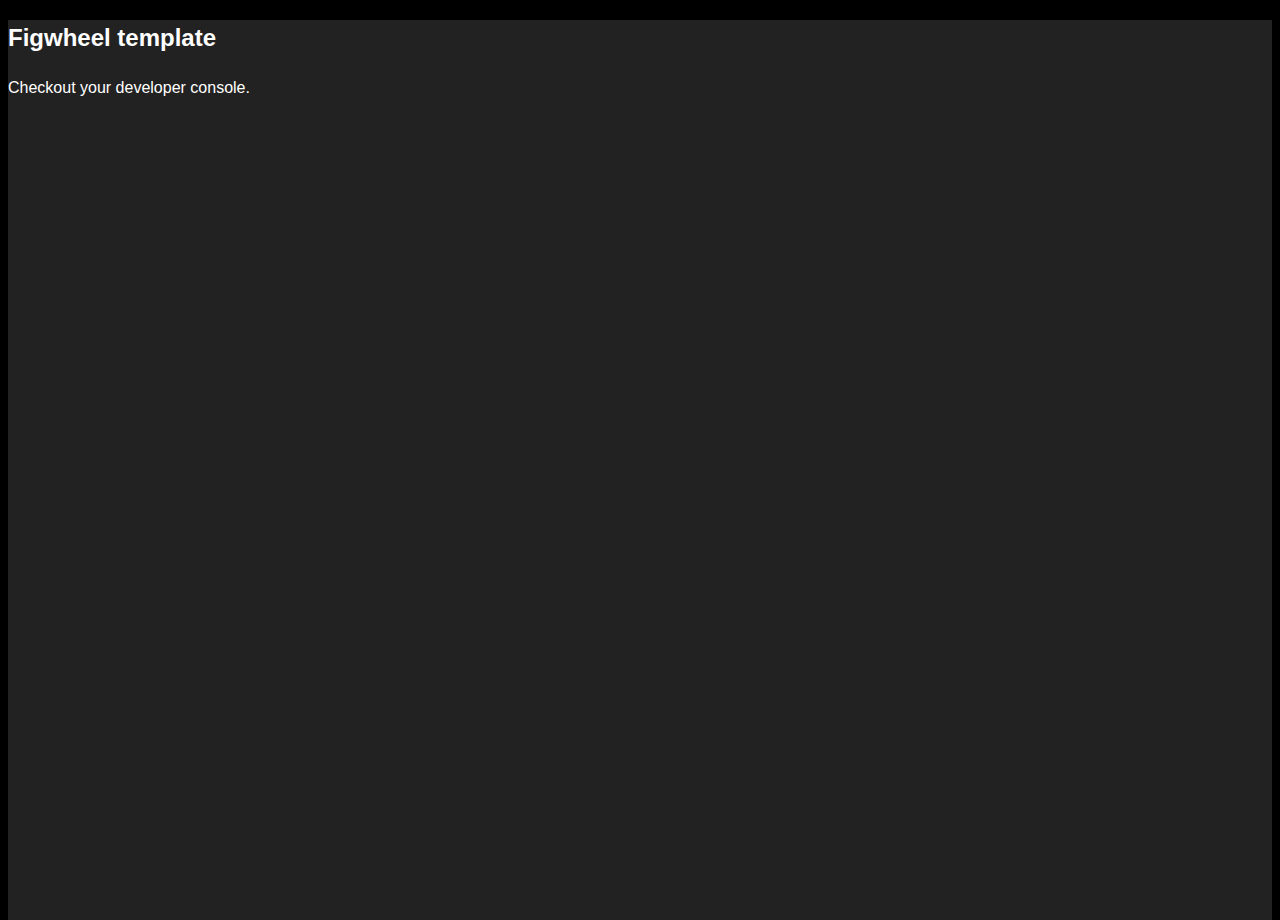
==== resources/public/index.html @ c30b41b7 "Start" ====
<!DOCTYPE html>
<html>
  <head>
    <meta charset="UTF-8">
    <meta name="viewport" content="width=device-width, initial-scale=1">
    <link href="css/style.css" rel="stylesheet" type="text/css">
  </head>
  <body>
    <div id="app">
      <h2>Figwheel template</h2>
      <p>Checkout your developer console.</p>
    </div>
    <script src="js/compiled/snake_game.js" type="text/javascript"></script>
  </body>
</html>
---- resources/public/css/style.css ----
* {
    box-sizing: border-box;
}

html,
body {
    background-color: #000;
    height: 100%;
}

body {
    background: #222;
    background-position: center center;
    background-repeat: no-repeat;
    background-size: cover;
    color: #fff;
    font: 100%/1.5 sans-serif;
    overflow: hidden;
}

.score {
    color: rgba(255, 255, 255, 0.5);
    font-size: 20px;
    font-weight: bold;
    padding-top: 100px;
    text-align: center;
}

.stage {
    bottom: 0;
    left: 0;
    margin: auto;
    position: absolute;
    right: 0;
    top: 0;
    z-index: 2;
}

.cell {
    background-color: rgba(0, 0, 0, 0.15);;
}

.snake-on-cell {
    background-color: #e30b5c;
}

.point {
    background-color: rgb(119, 255, 51);
}

.overlay {
    position: absolute;
    top: 0;
    left: 0;
    width: 100%;
    height: 100%;
    z-index: 10;
    background-color: rgba(0,0,0,0.5); /*dim the background*/
}

.play {
    height: 400px;
    width: 80px;
    bottom: 0;
    left: 0;
    margin: auto;
    position: absolute;
    right: 0;
    top: 0;
    z-index: 20;
    cursor: pointer;

}

.play h1 {
    font-size: 100px;
}
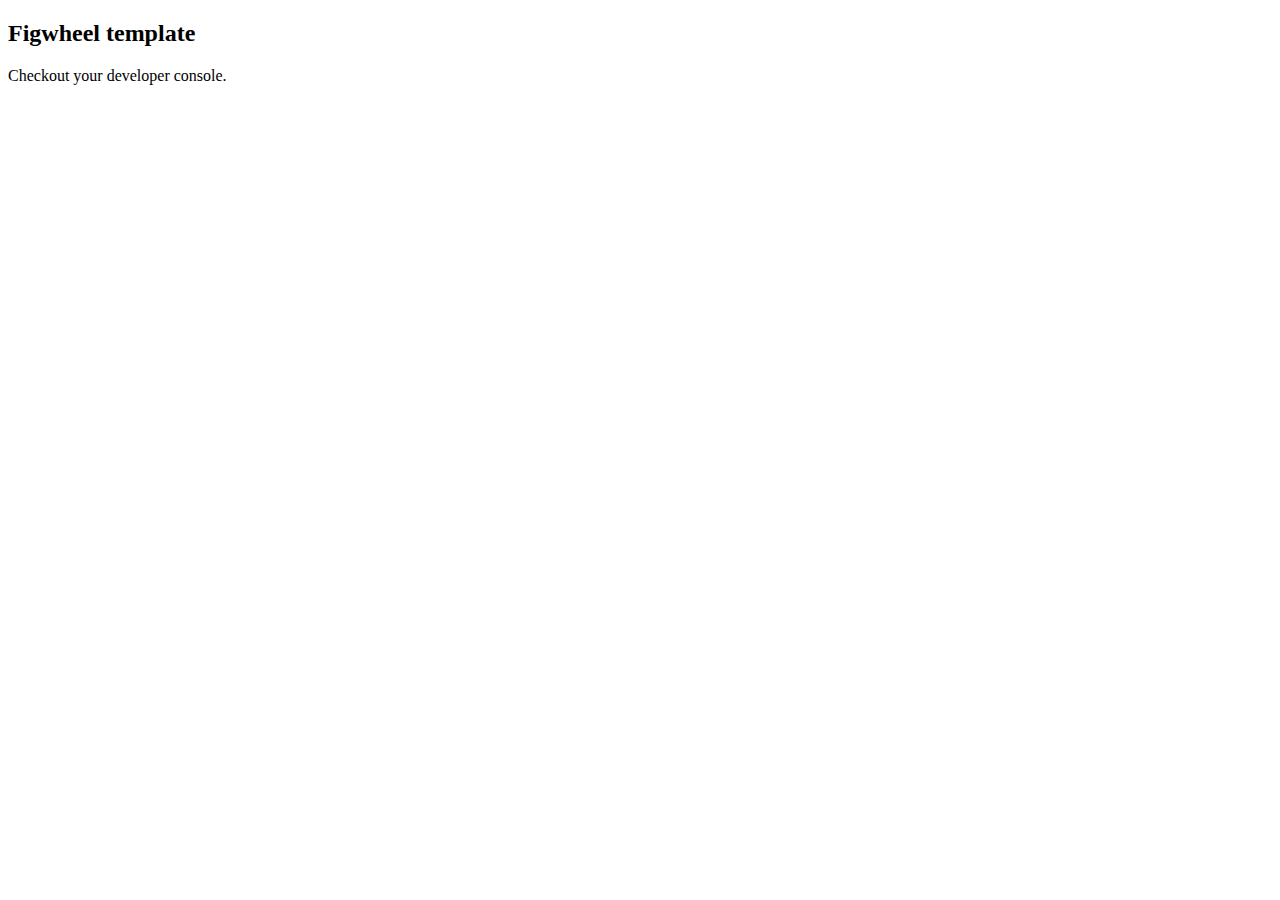
==== commit 4a56cfaf: "remove unneeded" ====
--- a/resources/public/index.html
+++ b/resources/public/index.html
@@ -4,12 +4,13 @@
     <meta charset="UTF-8">
     <meta name="viewport" content="width=device-width, initial-scale=1">
     <link href="css/style.css" rel="stylesheet" type="text/css">
+    <link rel="icon" href="https://clojurescript.org/images/cljs-logo-icon-32.png">
   </head>
   <body>
     <div id="app">
       <h2>Figwheel template</h2>
       <p>Checkout your developer console.</p>
     </div>
-    <script src="js/compiled/snake_game.js" type="text/javascript"></script>
+    <script src="js/compiled/puzzle.js" type="text/javascript"></script>
   </body>
 </html>
--- a/resources/public/css/style.css
+++ b/resources/public/css/style.css
@@ -1,77 +1,2 @@
-* {
-    box-sizing: border-box;
-}
+/* some style */
 
-html,
-body {
-    background-color: #000;
-    height: 100%;
-}
-
-body {
-    background: #222;
-    background-position: center center;
-    background-repeat: no-repeat;
-    background-size: cover;
-    color: #fff;
-    font: 100%/1.5 sans-serif;
-    overflow: hidden;
-}
-
-.score {
-    color: rgba(255, 255, 255, 0.5);
-    font-size: 20px;
-    font-weight: bold;
-    padding-top: 100px;
-    text-align: center;
-}
-
-.stage {
-    bottom: 0;
-    left: 0;
-    margin: auto;
-    position: absolute;
-    right: 0;
-    top: 0;
-    z-index: 2;
-}
-
-.cell {
-    background-color: rgba(0, 0, 0, 0.15);;
-}
-
-.snake-on-cell {
-    background-color: #e30b5c;
-}
-
-.point {
-    background-color: rgb(119, 255, 51);
-}
-
-.overlay {
-    position: absolute;
-    top: 0;
-    left: 0;
-    width: 100%;
-    height: 100%;
-    z-index: 10;
-    background-color: rgba(0,0,0,0.5); /*dim the background*/
-}
-
-.play {
-    height: 400px;
-    width: 80px;
-    bottom: 0;
-    left: 0;
-    margin: auto;
-    position: absolute;
-    right: 0;
-    top: 0;
-    z-index: 20;
-    cursor: pointer;
-
-}
-
-.play h1 {
-    font-size: 100px;
-}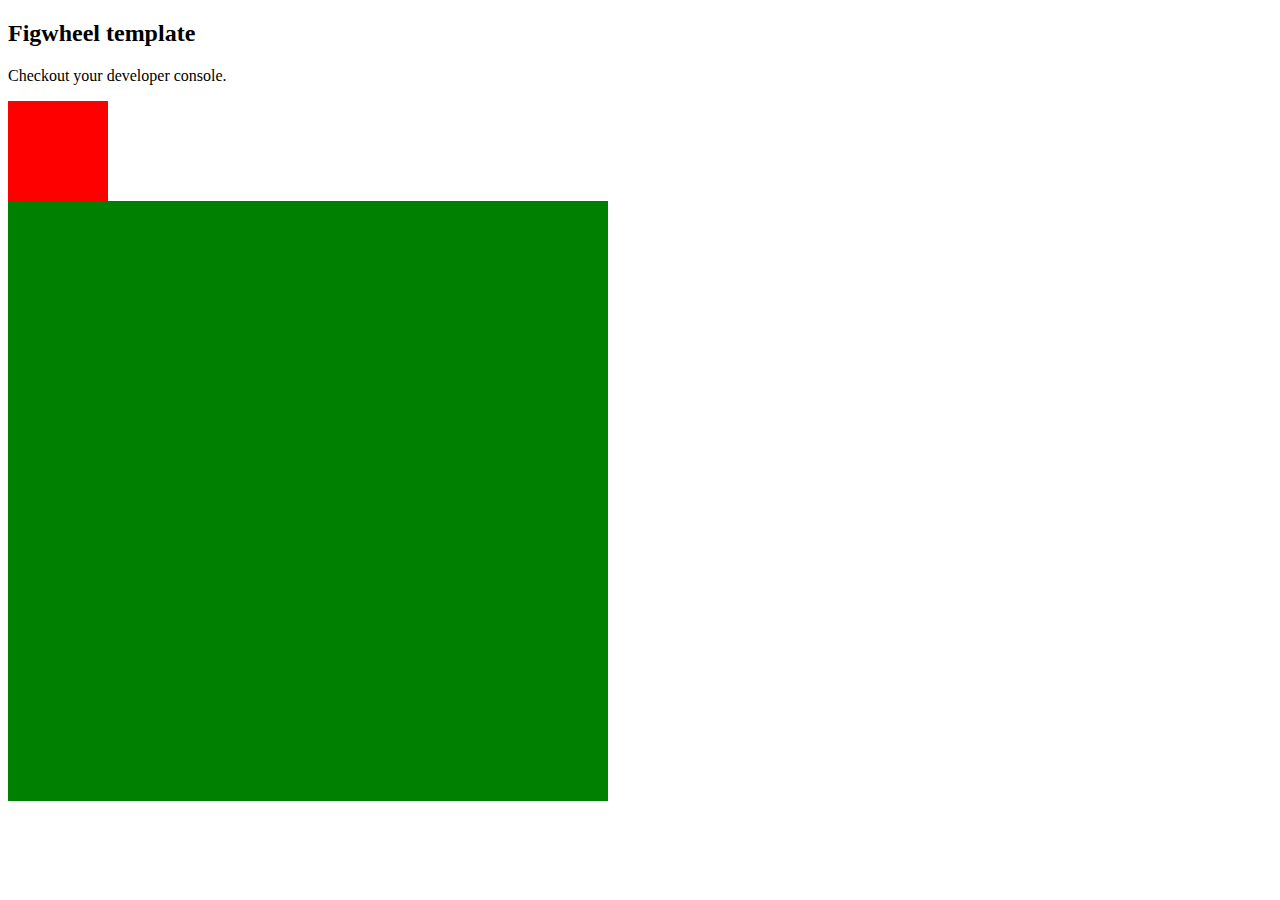
==== commit 74f16bb5: "added dommy" ====
--- a/resources/public/index.html
+++ b/resources/public/index.html
@@ -10,6 +10,9 @@
     <div id="app">
       <h2>Figwheel template</h2>
       <p>Checkout your developer console.</p>
+      <div id="prototype_tile" style="background-color:red;width:100px;height:100px;"></div>
+      <div id="puzzle_screen" style="background-color:green;width:600px;height:600px;"></div>
+
     </div>
     <script src="js/compiled/puzzle.js" type="text/javascript"></script>
   </body>
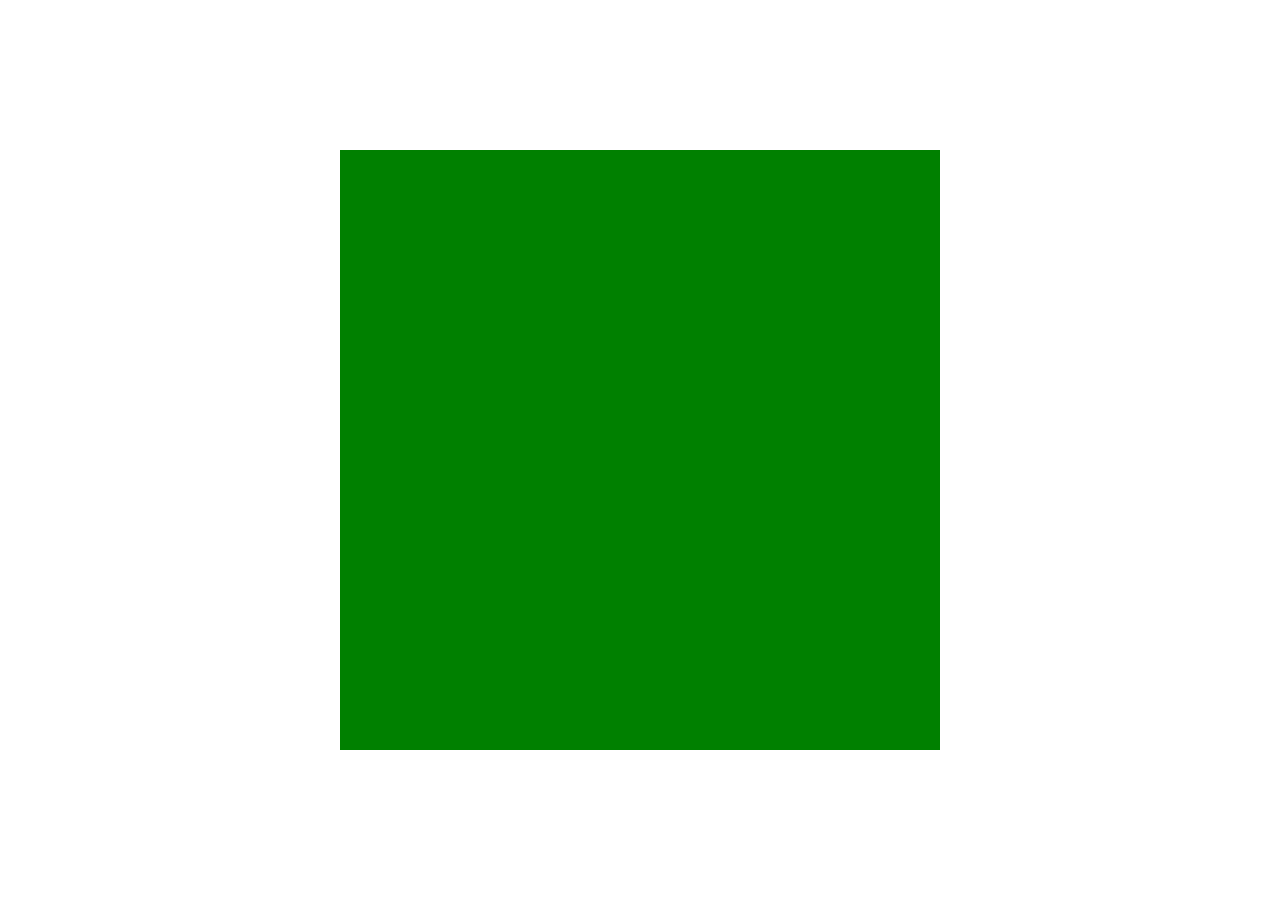
==== commit 5c7cc7ba: "Create tiles" ====
--- a/resources/public/index.html
+++ b/resources/public/index.html
@@ -1,19 +1,47 @@
 <!DOCTYPE html>
-<html>
+<html style="height:100%;margin:0px;">
   <head>
     <meta charset="UTF-8">
     <meta name="viewport" content="width=device-width, initial-scale=1">
     <link href="css/style.css" rel="stylesheet" type="text/css">
     <link rel="icon" href="https://clojurescript.org/images/cljs-logo-icon-32.png">
   </head>
-  <body>
-    <div id="app">
+  <body style="height:100%;margin:0px;">
+    <div id="app" style="height:100%">
+    <div style="height:100%;display:flex;justify-content:center;align-items:center;">
+      <!--
       <h2>Figwheel template</h2>
       <p>Checkout your developer console.</p>
-      <div id="prototype_tile" style="background-color:red;width:100px;height:100px;"></div>
-      <div id="puzzle_screen" style="background-color:green;width:600px;height:600px;"></div>
+      -->
+
+      <div id="prototype_tile" style="display:none">
+        <div id="prototype_inner" style="z-index:10;">
+        <img class="js_img_class" src="Sun_Rise.JPG" />
+        </div>
+        <div style="position:absolute;height:100%;width:100%;top:0px;z-index:20;border: 1px inset rgb(255,255,255);"><!--background-color:red-->
+        </div>
+      </div>
+
+      <div id="puzzle_screen" style="background-color:green;width:600px;height:600px;">
+      </div>
+
+      <img id="js_img_id" src="Sun_Rise.JPG" style="display:none" /><!--display:none;-->
 
     </div>
+    </div>
+    <!--<script src="clojurescript_js_wrapper/cloneNode.js" type="text/javascript"></script>-->
+
     <script src="js/compiled/puzzle.js" type="text/javascript"></script>
+
+
   </body>
 </html>
+
+<!--
+Html.div [ onMouseDown, style ["height" => "100%"] ]
+    [ Html.div [style ["height" => "100%", "display"=>"flex", "justify-content"=> "center", "align-items"=>"center"]]
+          --[ WebGL.toHtml [width 800, height 800] (List.concat[(sceneSpinRow model), (sceneRest model)]) ]
+          --[ WebGL.toHtml [onMouseDown, width 800, height 800, style ["height" => "100%"]] (List.concat[(sceneSpinRow model), (sceneRest model)]) ]
+          --[ WebGL.toHtml [id "js_cubicle_canvas", onMouseDown,width 800, height 800, style ["height" => "100%"]] (List.concat[(sceneSpinRow model), (sceneRest model)])
+          [ WebGL.toHtml [id "js_cubicle_canvas",width 800, height 800, style ["height" => "70%", "display"=>"block","margin" => "auto"]]
+-->
--- a/resources/public/css/style.css
+++ b/resources/public/css/style.css
@@ -1,2 +1,5 @@
 /* some style */
 
+.css_tiles {
+  box-shadow:inset 5px 5px 5px 5px #F00;
+}
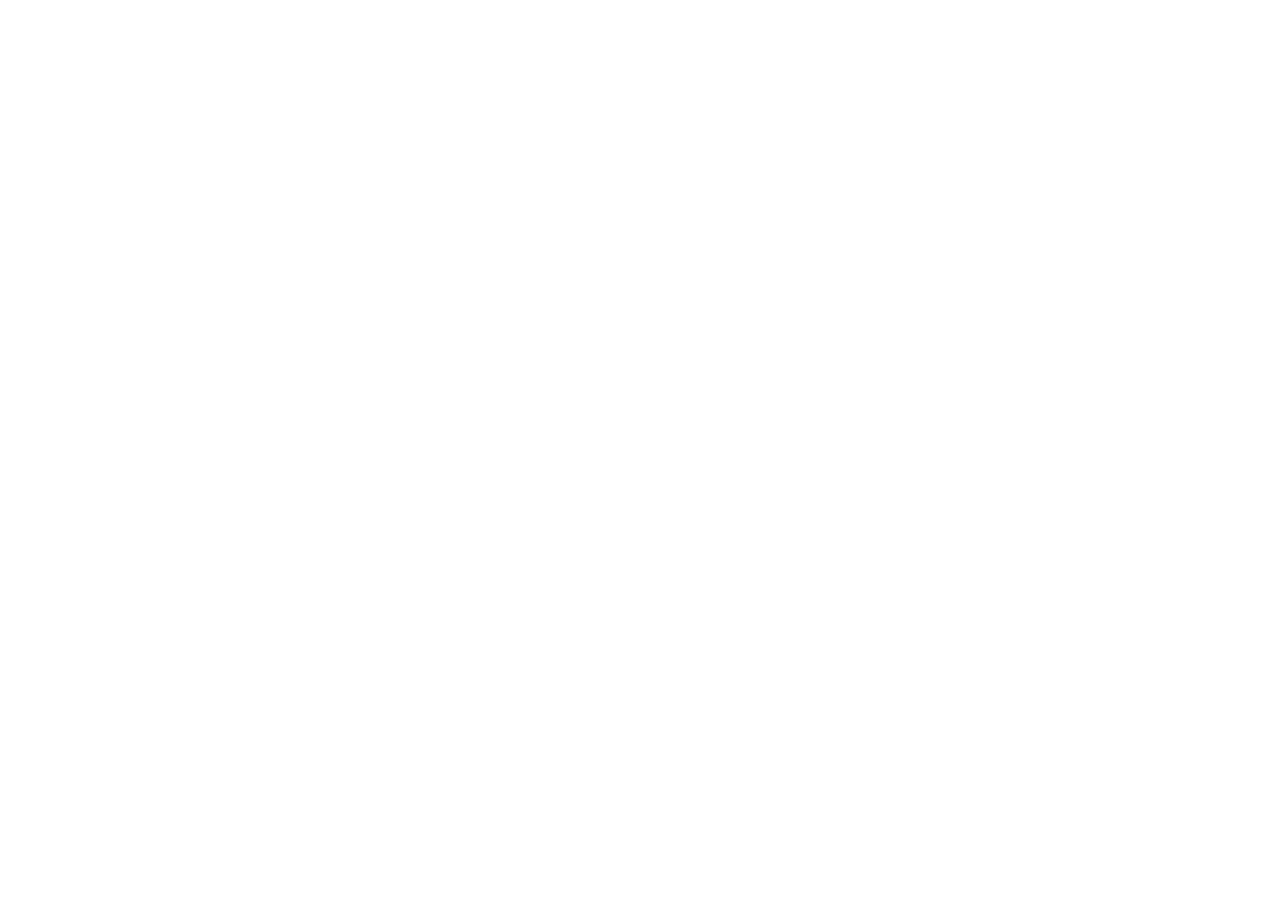
==== commit 76eb4c8f: "solve move coordinate bug make click event user friendly" ====
--- a/resources/public/index.html
+++ b/resources/public/index.html
@@ -5,6 +5,14 @@
     <meta name="viewport" content="width=device-width, initial-scale=1">
     <link href="css/style.css" rel="stylesheet" type="text/css">
     <link rel="icon" href="https://clojurescript.org/images/cljs-logo-icon-32.png">
+    <style>
+    #app {
+     -webkit-user-select: none; /* webkit (safari, chrome) browsers */
+     -moz-user-select: none; /* mozilla browsers */
+     -khtml-user-select: none; /* webkit (konqueror) browsers */
+     -ms-user-select: none; /* IE10+ */
+    }
+    </style>
   </head>
   <body style="height:100%;margin:0px;">
     <div id="app" style="height:100%">
@@ -22,7 +30,7 @@
         </div>
       </div>
 
-      <div id="puzzle_screen" style="background-color:green;width:600px;height:600px;">
+      <div id="puzzle_screen" style="width:600px;height:600px;"><!--background-color:green;-->
       </div>
 
       <img id="js_img_id" src="Sun_Rise.JPG" style="display:none" /><!--display:none;-->
